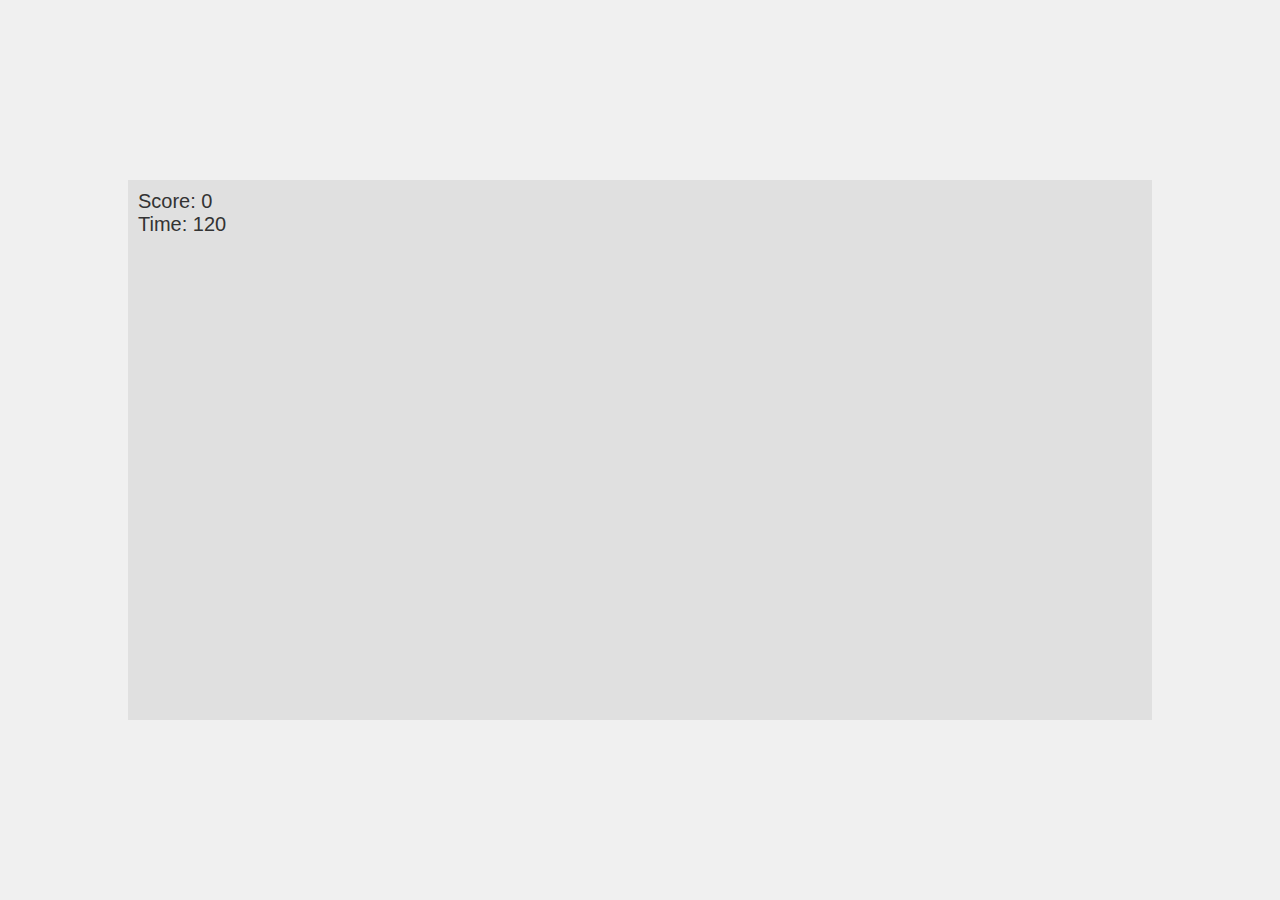
==== test-2.html @ 7708d8cf "make a smoothie game is in the test 2 file" ====
<!DOCTYPE html>
<html lang="en">
<head>
    <meta charset="UTF-8">
    <meta name="viewport" content="width=device-width, initial-scale=1.0">
    <title>Catch the Falling Items</title>
    <style>
        body {
            font-family: Arial, sans-serif;
            margin: 0;
            padding: 0;
            display: flex;
            justify-content: center;
            align-items: center;
            height: 100vh;
            background-color: #f0f0f0;
        }

        .game-container {
            position: relative;
        }

        canvas {
            background-color: #e0e0e0;
            display: block;
        }

        .game-info {
            position: absolute;
            top: 10px;
            left: 10px;
            color: #333;
            font-size: 20px;
        }

        #restart-btn {
            position: absolute;
            top: 10px;
            right: 10px;
            padding: 10px 20px;
            background-color: #4CAF50;
            color: white;
            border: none;
            font-size: 16px;
            cursor: pointer;
            display: none;
        }

        #restart-btn:hover {
            background-color: #45a049;
        }
    </style>
</head>
<body>
    <div class="game-container">
        <canvas id="gameCanvas"></canvas>
        <div class="game-info">
            <div id="score">Score: 0</div>
            <div id="timer">Time: 120</div>
        </div>
        <button id="restart-btn">Restart Game</button>
    </div>

    <script>
        // Game setup
        const canvas = document.getElementById('gameCanvas');
        const ctx = canvas.getContext('2d');
        const scoreElement = document.getElementById('score');
        const timerElement = document.getElementById('timer');
        const restartBtn = document.getElementById('restart-btn');

        let score = 0;
        let timeRemaining = 120;
        let gameOver = false;
        let blockX = 0;
        let isDragging = false;
        let offsetX = 0;

        // Load images for falling items
        const watermelonImage = new Image();
        const schoolIconImage = new Image();

        watermelonImage.src = 'https://img.freepik.com/free-psd/3d-rendering-watermelon_23-2151553554.jpg?t=st=1741239103~exp=1741242703~hmac=c149c54bd45fd310e088506904bffd9a97ac7dd9b8e4724afd79e591cb8e1826&w=740';
        schoolIconImage.src = 'https://img.freepik.com/free-psd/3d-rendering-back-school-icon_23-2149589325.jpg?t=st=1741239146~exp=1741242746~hmac=e9e211a9deceb0adb7e8e24f7707ebf7eb38ec4c66adb86fa8a7f4c2a31cb412&w=740';

        const blenderImage = new Image();
        blenderImage.src = 'https://img.freepik.com/free-vector/blender-with-red-lid_1308-11612.jpg?t=st=1741238810~exp=1741242410~hmac=45808ce1e8daf56c48378be8ddeefb3c8949ea38e583829386453710a4772325&w=740';

        // Wait for blender image to load before starting the game loop
        blenderImage.onload = function() {
            // Once the image is loaded, initialize the game
            initGame();
        };

        let fallingBlockX = Math.random() * canvas.width;
        let fallingBlockY = 0;
        let fallingBlockSpeed = 3;
        let fallingBlockImage = watermelonImage; // Start with watermelon

        // Initialize the game
        function initGame() {
            score = 0;
            timeRemaining = 120;
            gameOver = false;
            blockX = (canvas.width - 100) / 2;
            fallingBlockY = 0;
            fallingBlockSpeed = 3;

            scoreElement.textContent = `Score: ${score}`;
            timerElement.textContent = `Time: ${timeRemaining}`;
            restartBtn.style.display = 'none';
            update();  // Start the game loop
        }

        // Adjust canvas size to be responsive
        function resizeCanvas() {
            canvas.width = window.innerWidth * 0.8;
            canvas.height = window.innerHeight * 0.6;

            blockX = (canvas.width - 100) / 2;
            fallingBlockX = Math.random() * canvas.width;
        }

        window.addEventListener('resize', resizeCanvas);
        resizeCanvas();  // Initial resize

        // Mouse or Touch Movement: Start dragging
        function startDrag(e) {
            const mouseX = (e.clientX || e.touches[0].clientX) - canvas.getBoundingClientRect().left;
            const mouseY = (e.clientY || e.touches[0].clientY) - canvas.getBoundingClientRect().top;

            if (mouseX >= blockX && mouseX <= blockX + 100 && mouseY >= canvas.height - 100 && mouseY <= canvas.height) {
                isDragging = true;
                offsetX = mouseX - blockX;
            }
        }

        // Mouse or Touch Movement: Stop dragging
        function stopDrag() {
            isDragging = false;
        }

        // Mouse or Touch Movement: While dragging
        function dragMove(e) {
            if (isDragging) {
                let mouseX = (e.clientX || e.touches[0].clientX) - canvas.getBoundingClientRect().left;
                blockX = Math.min(Math.max(0, mouseX - offsetX), canvas.width - 100);
            }
        }

        // Attach touch and mouse events for drag functionality
        canvas.addEventListener('mousedown', startDrag);
        canvas.addEventListener('mouseup', stopDrag);
        canvas.addEventListener('mousemove', dragMove);

        canvas.addEventListener('touchstart', startDrag);
        canvas.addEventListener('touchend', stopDrag);
        canvas.addEventListener('touchmove', dragMove);

        // Timer update
        const timer = setInterval(() => {
            if (!gameOver && timeRemaining > 0) {
                timeRemaining--;
                timerElement.textContent = `Time: ${timeRemaining}`;

                if (timeRemaining % 30 === 0 && fallingBlockSpeed < 10) {
                    fallingBlockSpeed += 1;
                }
            }
        }, 1000);

        // Game loop
        function update() {
            if (gameOver) return;

            ctx.clearRect(0, 0, canvas.width, canvas.height);

            // Draw the blender image as the catch block with width 100px, and height auto
            const imageWidth = 100;
            const imageHeight = (blenderImage.height / blenderImage.width) * imageWidth;
            ctx.drawImage(blenderImage, blockX, canvas.height - imageHeight, imageWidth, imageHeight);

            // Draw the falling block image
            const fallingImageWidth = 100;
            const fallingImageHeight = (fallingBlockImage.height / fallingBlockImage.width) * fallingImageWidth;
            ctx.drawImage(fallingBlockImage, fallingBlockX, fallingBlockY, fallingImageWidth, fallingImageHeight);

            fallingBlockY += fallingBlockSpeed;

            // Check if the falling item is caught by the blender
            const blenderImageWidth = 100;
            const blenderImageHeight = (blenderImage.height / blenderImage.width) * blenderImageWidth;

            if (fallingBlockY + fallingImageHeight >= canvas.height - blenderImageHeight &&
                fallingBlockX + fallingImageWidth > blockX &&
                fallingBlockX < blockX + blenderImageWidth) {
                score++;
                scoreElement.textContent = `Score: ${score}`;
                fallingBlockY = 0;
                fallingBlockX = Math.random() * canvas.width;
                // Switch to the other image after each fall
                fallingBlockImage = (fallingBlockImage === watermelonImage) ? schoolIconImage : watermelonImage;
            }

            if (fallingBlockY + fallingImageHeight > canvas.height) {
                gameOver = true;
                clearInterval(timer);
                restartBtn.style.display = 'block';
                alert("Game Over! Your score: " + score);
            }

            if (timeRemaining === 0) {
                gameOver = true;
                clearInterval(timer);
                restartBtn.style.display = 'block';
                alert("Time's up! Your score: " + score);
            }

            requestAnimationFrame(update);
        }

        // Restart game
        restartBtn.addEventListener('click', () => {
            initGame();
        });
    </script>
</body>
</html>
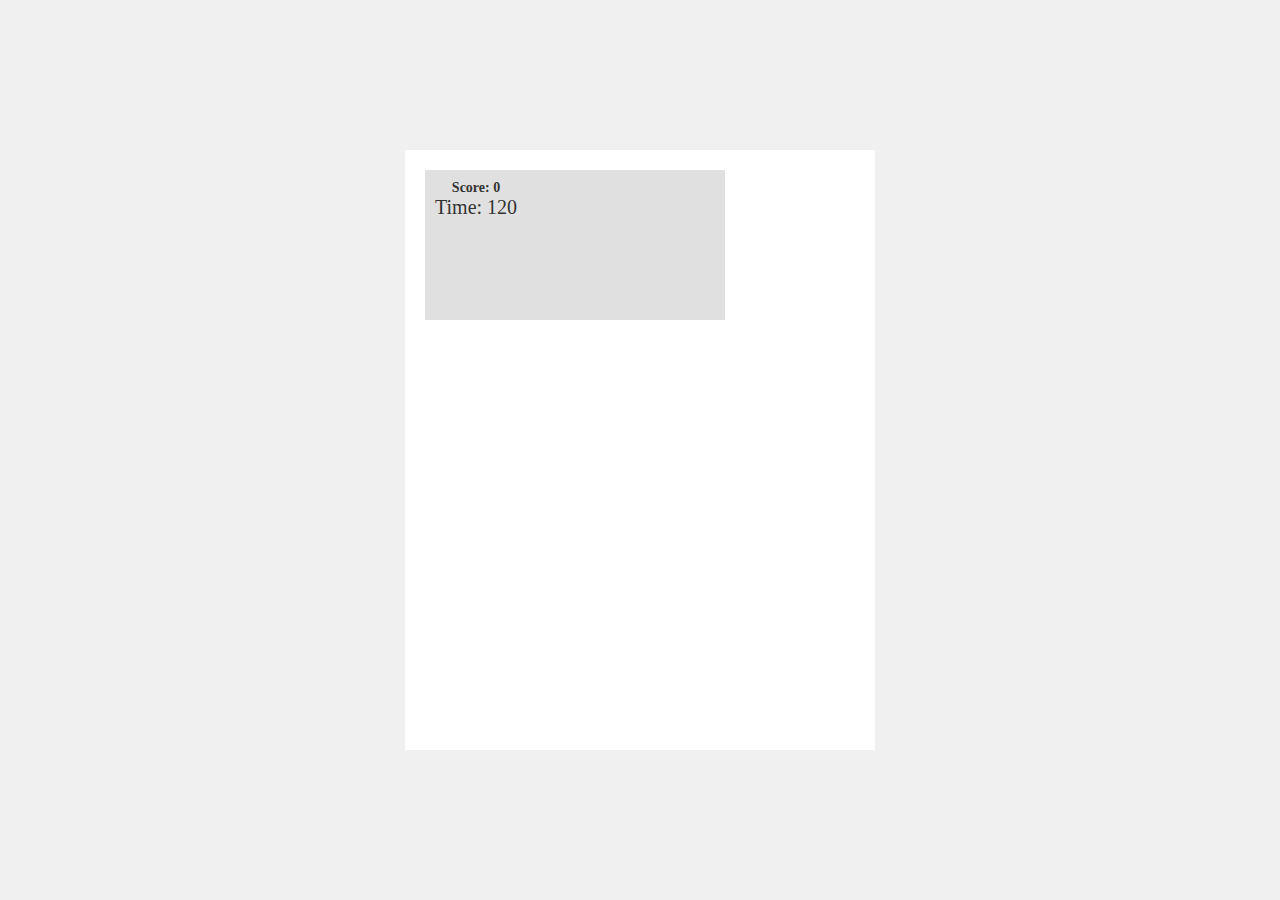
==== commit ad23f50e: "game prototype create make a smoothie" ====
--- a/test-2.html
+++ b/test-2.html
@@ -1,19 +1,164 @@
 <!DOCTYPE html>
 <html lang="en">
+
 <head>
     <meta charset="UTF-8">
     <meta name="viewport" content="width=device-width, initial-scale=1.0">
     <title>Catch the Falling Items</title>
     <style>
-        body {
-            font-family: Arial, sans-serif;
+        * {
             margin: 0;
             padding: 0;
+            box-sizing: border-box;
+        }
+
+        body {
             display: flex;
             justify-content: center;
             align-items: center;
             height: 100vh;
             background-color: #f0f0f0;
+            font-family: "Orbitron", serif;
+            padding: 10px;
+            overflow: hidden; /* Prevents scrolling */
+        }
+
+        #game-container {
+            text-align: center;
+            width: 100%;
+            max-width: 500px; /* Max width for larger screens */
+        }
+
+        #game-area {
+            position: relative;
+            width: 100%;
+            height: 70vh; /* 60% of the viewport height */
+            max-width: 470px; /* Maximum width */
+            max-height: 600px;
+            border: 20px solid transparent; /* Set border width */
+            border-image: url("https://img.freepik.com/free-vector/geometric-shapes-pattern-background_1319-136.jpg?uid=R179538254&ga=GA1.1.1248623428.1734437876&semt=ais_hybrid")
+                30 stretch; /* Image as border */
+            background-color: #fff;
+            overflow: hidden;
+            margin: 20px auto;
+        }
+
+        #score-board {
+            position: absolute;
+            top: 10px;
+            left: 10px;
+        }
+
+        #score {
+            font-size: 14px;
+            font-weight: 700;
+        }
+
+        .time {
+            position: absolute;
+            font-size: 14px;
+            top: 10px;
+            right: 10px;
+            font-weight: 700;
+        }
+
+        #result {
+            font-size: 14px;
+        }
+
+        .message {
+            font-size: 14px;
+            color: #ff1b1b;
+        }
+
+        #start-btn {
+            position: absolute;
+            top: 50%;
+            left: 50%;
+            transform: translate(-50%, -50%);
+        }
+
+        .btn-design {
+            padding: 10px 20px;
+            font-size: 14px;
+            cursor: pointer;
+            background-color: #ffffff;
+            color: #111111;
+            border: 2px solid #111111;
+            outline: none;
+            margin: 20px 0;
+            font-weight: bold;
+        }
+
+        .product {
+            position: absolute;
+            width: 10vw; /* Make the fruit's width responsive to the viewport width */
+            max-width: 60px; /* Maximum size for the fruit */
+            cursor: pointer;
+        }
+
+        .pop-up {
+            display: none;
+            justify-content: center;
+            flex-direction: column;
+            align-items: center;
+            position: absolute;
+            top: 50%;
+            left: 50%;
+            transform: translate(-50%, -50%);
+            border: 2px solid #111111;
+            padding: 20px;
+            width: 80%; /* Reduce width */
+            max-width: 500px;
+            background-color: #fff;
+            z-index: 10;
+        }
+
+        .pop-up-button-container {
+            display: flex;
+            justify-content: center;
+            align-items: center;
+            gap: 20px;
+        }
+
+        .starting-in {
+            display: none;
+            font-size: 14px;
+            justify-content: center;
+            flex-direction: column;
+            align-items: center;
+            position: absolute;
+            top: 50%;
+            left: 50%;
+            transform: translate(-50%, -50%);
+            border: 2px solid #111111;
+            padding: 20px;
+            width: 80%; /* Reduce width */
+            max-width: 500px;
+            background-color: #fff;
+            z-index: 10;
+        }
+
+        @media (max-width: 600px) {
+            #game-area {
+                height: 60vh; /* Adjust the game area height on smaller screens */
+            }
+
+            .product {
+                width: 20vw; /* Increase fruit size slightly for smaller screens */
+                max-width: 50px;
+            }
+        }
+
+        @media (max-width: 400px) {
+            #game-area {
+                height: 60vh; /* Further reduce the game area height on very small screens */
+            }
+
+            .product {
+                width: 25vw; /* Increase fruit size more on very small screens */
+                max-width: 45px;
+            }
         }
 
         .game-container {
@@ -51,178 +196,22 @@
         }
     </style>
 </head>
+
 <body>
-    <div class="game-container">
-        <canvas id="gameCanvas"></canvas>
-        <div class="game-info">
-            <div id="score">Score: 0</div>
-            <div id="timer">Time: 120</div>
+    <div id="game-container">
+        <div id="game-area">
+            <canvas id="gameCanvas"></canvas>
+            <div class="game-info">
+                <div id="score">Score: 0</div>
+                <div id="timer">Time: 120</div>
+            </div>
+            <button id="restart-btn">Restart Game</button>
         </div>
-        <button id="restart-btn">Restart Game</button>
     </div>
 
     <script>
-        // Game setup
-        const canvas = document.getElementById('gameCanvas');
-        const ctx = canvas.getContext('2d');
-        const scoreElement = document.getElementById('score');
-        const timerElement = document.getElementById('timer');
-        const restartBtn = document.getElementById('restart-btn');
-
-        let score = 0;
-        let timeRemaining = 120;
-        let gameOver = false;
-        let blockX = 0;
-        let isDragging = false;
-        let offsetX = 0;
-
-        // Load images for falling items
-        const watermelonImage = new Image();
-        const schoolIconImage = new Image();
-
-        watermelonImage.src = 'https://img.freepik.com/free-psd/3d-rendering-watermelon_23-2151553554.jpg?t=st=1741239103~exp=1741242703~hmac=c149c54bd45fd310e088506904bffd9a97ac7dd9b8e4724afd79e591cb8e1826&w=740';
-        schoolIconImage.src = 'https://img.freepik.com/free-psd/3d-rendering-back-school-icon_23-2149589325.jpg?t=st=1741239146~exp=1741242746~hmac=e9e211a9deceb0adb7e8e24f7707ebf7eb38ec4c66adb86fa8a7f4c2a31cb412&w=740';
-
-        const blenderImage = new Image();
-        blenderImage.src = 'https://img.freepik.com/free-vector/blender-with-red-lid_1308-11612.jpg?t=st=1741238810~exp=1741242410~hmac=45808ce1e8daf56c48378be8ddeefb3c8949ea38e583829386453710a4772325&w=740';
-
-        // Wait for blender image to load before starting the game loop
-        blenderImage.onload = function() {
-            // Once the image is loaded, initialize the game
-            initGame();
-        };
-
-        let fallingBlockX = Math.random() * canvas.width;
-        let fallingBlockY = 0;
-        let fallingBlockSpeed = 3;
-        let fallingBlockImage = watermelonImage; // Start with watermelon
-
-        // Initialize the game
-        function initGame() {
-            score = 0;
-            timeRemaining = 120;
-            gameOver = false;
-            blockX = (canvas.width - 100) / 2;
-            fallingBlockY = 0;
-            fallingBlockSpeed = 3;
-
-            scoreElement.textContent = `Score: ${score}`;
-            timerElement.textContent = `Time: ${timeRemaining}`;
-            restartBtn.style.display = 'none';
-            update();  // Start the game loop
-        }
-
-        // Adjust canvas size to be responsive
-        function resizeCanvas() {
-            canvas.width = window.innerWidth * 0.8;
-            canvas.height = window.innerHeight * 0.6;
-
-            blockX = (canvas.width - 100) / 2;
-            fallingBlockX = Math.random() * canvas.width;
-        }
-
-        window.addEventListener('resize', resizeCanvas);
-        resizeCanvas();  // Initial resize
-
-        // Mouse or Touch Movement: Start dragging
-        function startDrag(e) {
-            const mouseX = (e.clientX || e.touches[0].clientX) - canvas.getBoundingClientRect().left;
-            const mouseY = (e.clientY || e.touches[0].clientY) - canvas.getBoundingClientRect().top;
-
-            if (mouseX >= blockX && mouseX <= blockX + 100 && mouseY >= canvas.height - 100 && mouseY <= canvas.height) {
-                isDragging = true;
-                offsetX = mouseX - blockX;
-            }
-        }
-
-        // Mouse or Touch Movement: Stop dragging
-        function stopDrag() {
-            isDragging = false;
-        }
-
-        // Mouse or Touch Movement: While dragging
-        function dragMove(e) {
-            if (isDragging) {
-                let mouseX = (e.clientX || e.touches[0].clientX) - canvas.getBoundingClientRect().left;
-                blockX = Math.min(Math.max(0, mouseX - offsetX), canvas.width - 100);
-            }
-        }
-
-        // Attach touch and mouse events for drag functionality
-        canvas.addEventListener('mousedown', startDrag);
-        canvas.addEventListener('mouseup', stopDrag);
-        canvas.addEventListener('mousemove', dragMove);
-
-        canvas.addEventListener('touchstart', startDrag);
-        canvas.addEventListener('touchend', stopDrag);
-        canvas.addEventListener('touchmove', dragMove);
-
-        // Timer update
-        const timer = setInterval(() => {
-            if (!gameOver && timeRemaining > 0) {
-                timeRemaining--;
-                timerElement.textContent = `Time: ${timeRemaining}`;
-
-                if (timeRemaining % 30 === 0 && fallingBlockSpeed < 10) {
-                    fallingBlockSpeed += 1;
-                }
-            }
-        }, 1000);
-
-        // Game loop
-        function update() {
-            if (gameOver) return;
-
-            ctx.clearRect(0, 0, canvas.width, canvas.height);
-
-            // Draw the blender image as the catch block with width 100px, and height auto
-            const imageWidth = 100;
-            const imageHeight = (blenderImage.height / blenderImage.width) * imageWidth;
-            ctx.drawImage(blenderImage, blockX, canvas.height - imageHeight, imageWidth, imageHeight);
-
-            // Draw the falling block image
-            const fallingImageWidth = 100;
-            const fallingImageHeight = (fallingBlockImage.height / fallingBlockImage.width) * fallingImageWidth;
-            ctx.drawImage(fallingBlockImage, fallingBlockX, fallingBlockY, fallingImageWidth, fallingImageHeight);
-
-            fallingBlockY += fallingBlockSpeed;
-
-            // Check if the falling item is caught by the blender
-            const blenderImageWidth = 100;
-            const blenderImageHeight = (blenderImage.height / blenderImage.width) * blenderImageWidth;
-
-            if (fallingBlockY + fallingImageHeight >= canvas.height - blenderImageHeight &&
-                fallingBlockX + fallingImageWidth > blockX &&
-                fallingBlockX < blockX + blenderImageWidth) {
-                score++;
-                scoreElement.textContent = `Score: ${score}`;
-                fallingBlockY = 0;
-                fallingBlockX = Math.random() * canvas.width;
-                // Switch to the other image after each fall
-                fallingBlockImage = (fallingBlockImage === watermelonImage) ? schoolIconImage : watermelonImage;
-            }
-
-            if (fallingBlockY + fallingImageHeight > canvas.height) {
-                gameOver = true;
-                clearInterval(timer);
-                restartBtn.style.display = 'block';
-                alert("Game Over! Your score: " + score);
-            }
-
-            if (timeRemaining === 0) {
-                gameOver = true;
-                clearInterval(timer);
-                restartBtn.style.display = 'block';
-                alert("Time's up! Your score: " + score);
-            }
-
-            requestAnimationFrame(update);
-        }
-
-        // Restart game
-        restartBtn.addEventListener('click', () => {
-            initGame();
-        });
+        // Your JavaScript remains unchanged...
     </script>
 </body>
+
 </html>
